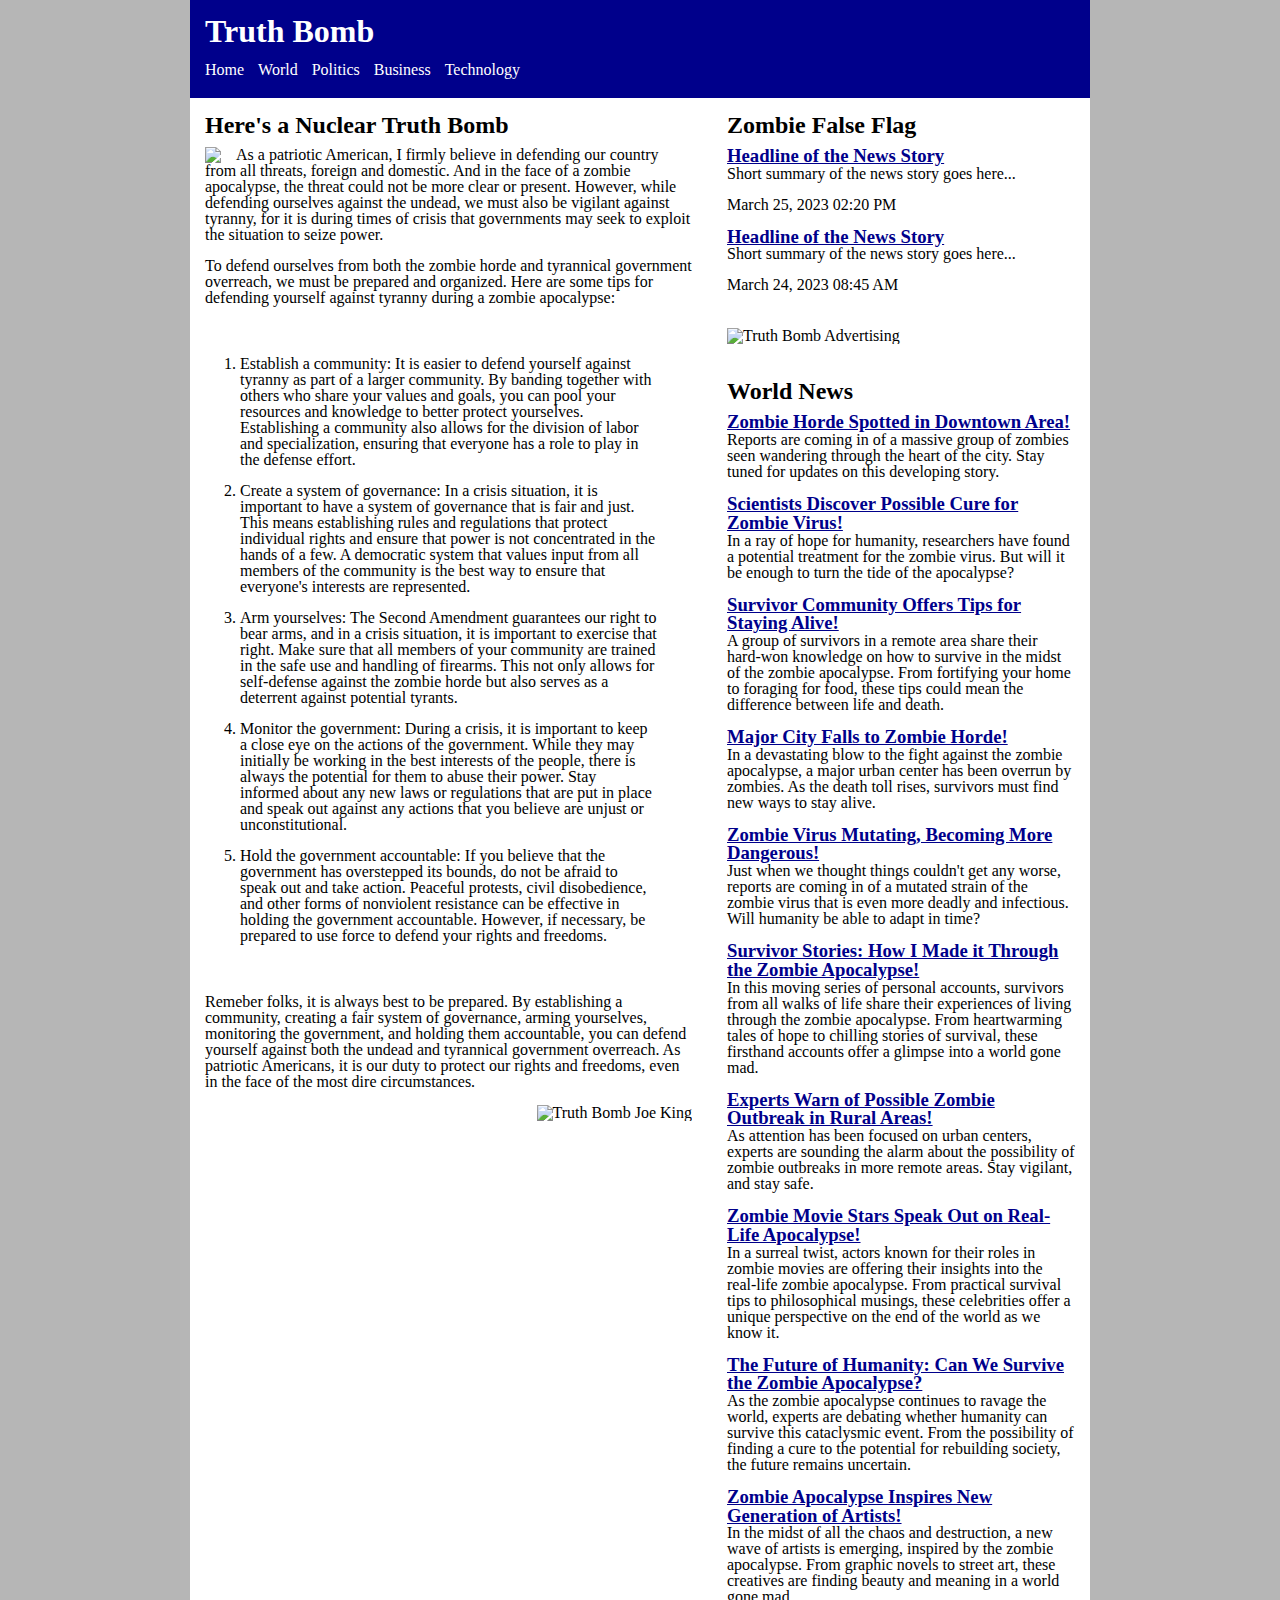
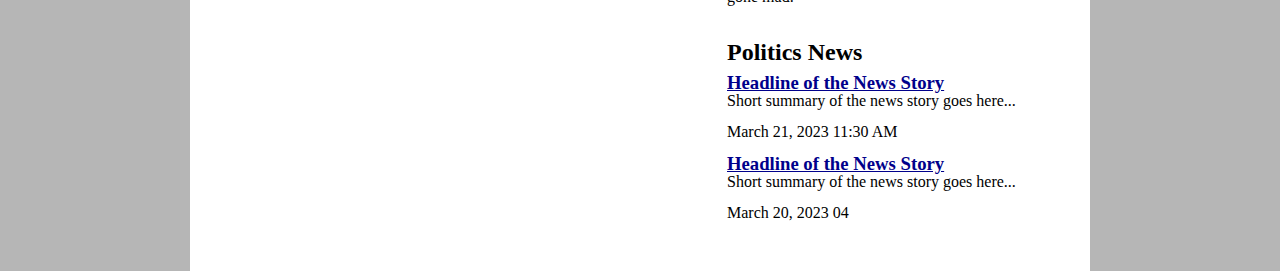
==== public/index.html @ 59dc7aa1 "Create auto deploy" ====
<!DOCTYPE html>
<html>
  <head>
    <meta charset="UTF-8" />
    <meta name="viewport" content="width=device-width, initial-scale=1" />
    <title>Truth Bomb</title>
    <link rel="stylesheet" href="index.css" />
  </head>
  <body>
    <header>
      <h1>Truth Bomb</h1>
      <nav>
        <ul>
          <li><a href="/pages/001.html">Home</a></li>
          <li><a href="/pages/001.html">World</a></li>
          <li><a href="/pages/001.html">Politics</a></li>
          <li><a href="/pages/001.html">Business</a></li>
          <li><a href="/pages/001.html">Technology</a></li>
        </ul>
      </nav>
    </header>
    <main>
      <article id="story-content">
        <h2>Here's a Nuclear Truth Bomb</h2>
        <img
          src="https://truthbomb.s3.us-east-2.amazonaws.com/images/joe-king-001.JPG"
          style="max-width: 200px; float: left; margin-right: 15px"
        />
        <div></div>
        <p>
          As a patriotic American, I firmly believe in defending our country
          from all threats, foreign and domestic. And in the face of a zombie
          apocalypse, the threat could not be more clear or present. However,
          while defending ourselves against the undead, we must also be vigilant
          against tyranny, for it is during times of crisis that governments may
          seek to exploit the situation to seize power.
        </p>

        <p>
          To defend ourselves from both the zombie horde and tyrannical
          government overreach, we must be prepared and organized. Here are some
          tips for defending yourself against tyranny during a zombie
          apocalypse:
        </p>

        <ol>
          <li>
            Establish a community: It is easier to defend yourself against
            tyranny as part of a larger community. By banding together with
            others who share your values and goals, you can pool your resources
            and knowledge to better protect yourselves. Establishing a community
            also allows for the division of labor and specialization, ensuring
            that everyone has a role to play in the defense effort.
          </li>

          <li>
            Create a system of governance: In a crisis situation, it is
            important to have a system of governance that is fair and just. This
            means establishing rules and regulations that protect individual
            rights and ensure that power is not concentrated in the hands of a
            few. A democratic system that values input from all members of the
            community is the best way to ensure that everyone's interests are
            represented.
          </li>

          <li>
            Arm yourselves: The Second Amendment guarantees our right to bear
            arms, and in a crisis situation, it is important to exercise that
            right. Make sure that all members of your community are trained in
            the safe use and handling of firearms. This not only allows for
            self-defense against the zombie horde but also serves as a deterrent
            against potential tyrants.
          </li>

          <li>
            Monitor the government: During a crisis, it is important to keep a
            close eye on the actions of the government. While they may initially
            be working in the best interests of the people, there is always the
            potential for them to abuse their power. Stay informed about any new
            laws or regulations that are put in place and speak out against any
            actions that you believe are unjust or unconstitutional.
          </li>

          <li>
            Hold the government accountable: If you believe that the government
            has overstepped its bounds, do not be afraid to speak out and take
            action. Peaceful protests, civil disobedience, and other forms of
            nonviolent resistance can be effective in holding the government
            accountable. However, if necessary, be prepared to use force to
            defend your rights and freedoms.
          </li>
        </ol>
        <p>
          Remeber folks, it is always best to be prepared. By establishing a
          community, creating a fair system of governance, arming yourselves,
          monitoring the government, and holding them accountable, you can
          defend yourself against both the undead and tyrannical government
          overreach. As patriotic Americans, it is our duty to protect our
          rights and freedoms, even in the face of the most dire circumstances.
        </p>
        <img
          src="https://truthbomb.s3.us-east-2.amazonaws.com/images/jk-sig.png"
          alt="Truth Bomb Joe King"
          style="max-width: 200px; float: right"
        />
      </article>

      <div id="sidebar">
        <section>
          <h2>Zombie False Flag</h2>
          <article>
            <h3><a href="/pages/001.html">Headline of the News Story</a></h3>
            <p>Short summary of the news story goes here...</p>
            <time datetime="2023-03-25T14:20:00+00:00"
              >March 25, 2023 02:20 PM</time
            >
          </article>
          <article>
            <h3><a href="/pages/001.html">Headline of the News Story</a></h3>
            <p>Short summary of the news story goes here...</p>
            <time datetime="2023-03-24T08:45:00+00:00"
              >March 24, 2023 08:45 AM</time
            >
          </article>
        </section>
        <section>
          <img
            src="https://truthbomb.s3.us-east-2.amazonaws.com/images/flash-player.PNG"
            alt="Truth Bomb Advertising"
            style="margin: 0 auto; display: block; margin-bottom: 30px"
          />
        </section>
        <section>
          <h2>World News</h2>
          <article>
            <h3>
              <a href="/pages/001.html"
                >Zombie Horde Spotted in Downtown Area!</a
              >
            </h3>
            <p>
              Reports are coming in of a massive group of zombies seen wandering
              through the heart of the city. Stay tuned for updates on this
              developing story.
            </p>
          </article>

          <article>
            <h3>
              <a href="/pages/001.html"
                >Scientists Discover Possible Cure for Zombie Virus!</a
              >
            </h3>
            <p>
              In a ray of hope for humanity, researchers have found a potential
              treatment for the zombie virus. But will it be enough to turn the
              tide of the apocalypse?
            </p>
          </article>

          <article>
            <h3>
              <a href="/pages/001.html"
                >Survivor Community Offers Tips for Staying Alive!</a
              >
            </h3>
            <p>
              A group of survivors in a remote area share their hard-won
              knowledge on how to survive in the midst of the zombie apocalypse.
              From fortifying your home to foraging for food, these tips could
              mean the difference between life and death.
            </p>
          </article>

          <article>
            <h3>
              <a href="/pages/001.html">Major City Falls to Zombie Horde!</a>
            </h3>
            <p>
              In a devastating blow to the fight against the zombie apocalypse,
              a major urban center has been overrun by zombies. As the death
              toll rises, survivors must find new ways to stay alive.
            </p>
          </article>

          <article>
            <h3>
              <a href="/pages/001.html"
                >Zombie Virus Mutating, Becoming More Dangerous!</a
              >
            </h3>
            <p>
              Just when we thought things couldn't get any worse, reports are
              coming in of a mutated strain of the zombie virus that is even
              more deadly and infectious. Will humanity be able to adapt in
              time?
            </p>
          </article>

          <article>
            <h3>
              <a href="/pages/001.html"
                >Survivor Stories: How I Made it Through the Zombie
                Apocalypse!</a
              >
            </h3>
            <p>
              In this moving series of personal accounts, survivors from all
              walks of life share their experiences of living through the zombie
              apocalypse. From heartwarming tales of hope to chilling stories of
              survival, these firsthand accounts offer a glimpse into a world
              gone mad.
            </p>
          </article>

          <article>
            <h3>
              <a href="/pages/001.html"
                >Experts Warn of Possible Zombie Outbreak in Rural Areas!</a
              >
            </h3>
            <p>
              As attention has been focused on urban centers, experts are
              sounding the alarm about the possibility of zombie outbreaks in
              more remote areas. Stay vigilant, and stay safe.
            </p>
          </article>

          <article>
            <h3>
              <a href="/pages/001.html"
                >Zombie Movie Stars Speak Out on Real-Life Apocalypse!</a
              >
            </h3>
            <p>
              In a surreal twist, actors known for their roles in zombie movies
              are offering their insights into the real-life zombie apocalypse.
              From practical survival tips to philosophical musings, these
              celebrities offer a unique perspective on the end of the world as
              we know it.
            </p>
          </article>

          <article>
            <h3>
              <a href="/pages/001.html"
                >The Future of Humanity: Can We Survive the Zombie
                Apocalypse?</a
              >
            </h3>
            <p>
              As the zombie apocalypse continues to ravage the world, experts
              are debating whether humanity can survive this cataclysmic event.
              From the possibility of finding a cure to the potential for
              rebuilding society, the future remains uncertain.
            </p>
          </article>

          <article>
            <h3>
              <a href="/pages/001.html"
                >Zombie Apocalypse Inspires New Generation of Artists!</a
              >
            </h3>
            <p>
              In the midst of all the chaos and destruction, a new wave of
              artists is emerging, inspired by the zombie apocalypse. From
              graphic novels to street art, these creatives are finding beauty
              and meaning in a world gone mad.
            </p>
          </article>
        </section>
        <section>
          <h2>Politics News</h2>
          <article>
            <h3><a href="/pages/001.html">Headline of the News Story</a></h3>
            <p>Short summary of the news story goes here...</p>
            <time datetime="2023-03-21T11:30:00+00:00"
              >March 21, 2023 11:30 AM</time
            >
          </article>
          <article>
            <h3><a href="/pages/001.html">Headline of the News Story</a></h3>
            <p>Short summary of the news story goes here...</p>
            <time datetime="2023-03-20T16:10:00+00:00">March 20, 2023 04 </time>
          </article>
        </section>
      </div>
    </main>
  </body>
</html>
---- public/index.css ----
/* http://meyerweb.com/eric/tools/css/reset/ 
   v2.0 | 20110126
   License: none (public domain)
*/

html,
body,
div,
span,
applet,
object,
iframe,
h1,
h2,
h3,
h4,
h5,
h6,
p,
blockquote,
pre,
a,
abbr,
acronym,
address,
big,
cite,
code,
del,
dfn,
em,
img,
ins,
kbd,
q,
s,
samp,
small,
strike,
strong,
sub,
sup,
tt,
var,
b,
u,
i,
center,
dl,
dt,
dd,
ol,
ul,
li,
fieldset,
form,
label,
legend,
table,
caption,
tbody,
tfoot,
thead,
tr,
th,
td,
article,
aside,
canvas,
details,
embed,
figure,
figcaption,
footer,
header,
hgroup,
menu,
nav,
output,
ruby,
section,
summary,
time,
mark,
audio,
video {
  margin: 0;
  padding: 0;
  border: 0;
  /* font-size: 100%; */
  /* font: inherit; */
  vertical-align: baseline;
}
/* HTML5 display-role reset for older browsers */
article,
aside,
details,
figcaption,
figure,
footer,
header,
hgroup,
menu,
nav,
section {
  display: block;
}
body {
  line-height: 1;
}
ul {
  list-style: none;
}
blockquote,
q {
  quotes: none;
}
blockquote:before,
blockquote:after,
q:before,
q:after {
  content: "";
  content: none;
}
table {
  border-collapse: collapse;
  border-spacing: 0;
}

html {
  background-color: rgb(182, 182, 182);
}

body {
  max-width: 900px;
  margin: 0 auto;
}

a {
  color: darkblue;
}
header {
  padding: 15px;
  background-color: darkblue;
  color: #fff;
}

nav li {
  display: inline-block;
}

nav a {
  display: block;
  color: #fff;
  text-decoration: none;
  margin: 15px 10px 5px 0px;
}

main {
  background-color: #fff;
  padding: 15px;
  display: flex;
  flex-wrap: wrap;
}
section {
  margin-bottom: 35px;
}

article {
  margin-bottom: 15px;
}

h2 {
  margin-bottom: 10px;
}

p {
  margin-bottom: 15px;
}

ol {
  padding: 35px;
}
ol li {
  margin-bottom: 15px;
}

img {
  max-width: 100%;
}
#story-content {
  flex: 1;
  padding: 0 35px 0 0;
}

#sidebar {
  flex-basis: 40%;
  /* background-color: #ffe;
  padding: 20px; */
}

@media screen and (max-width: 768px) {
  main {
    flex-direction: column;
  }
  #sidebar {
    flex-basis: auto;
  }
}
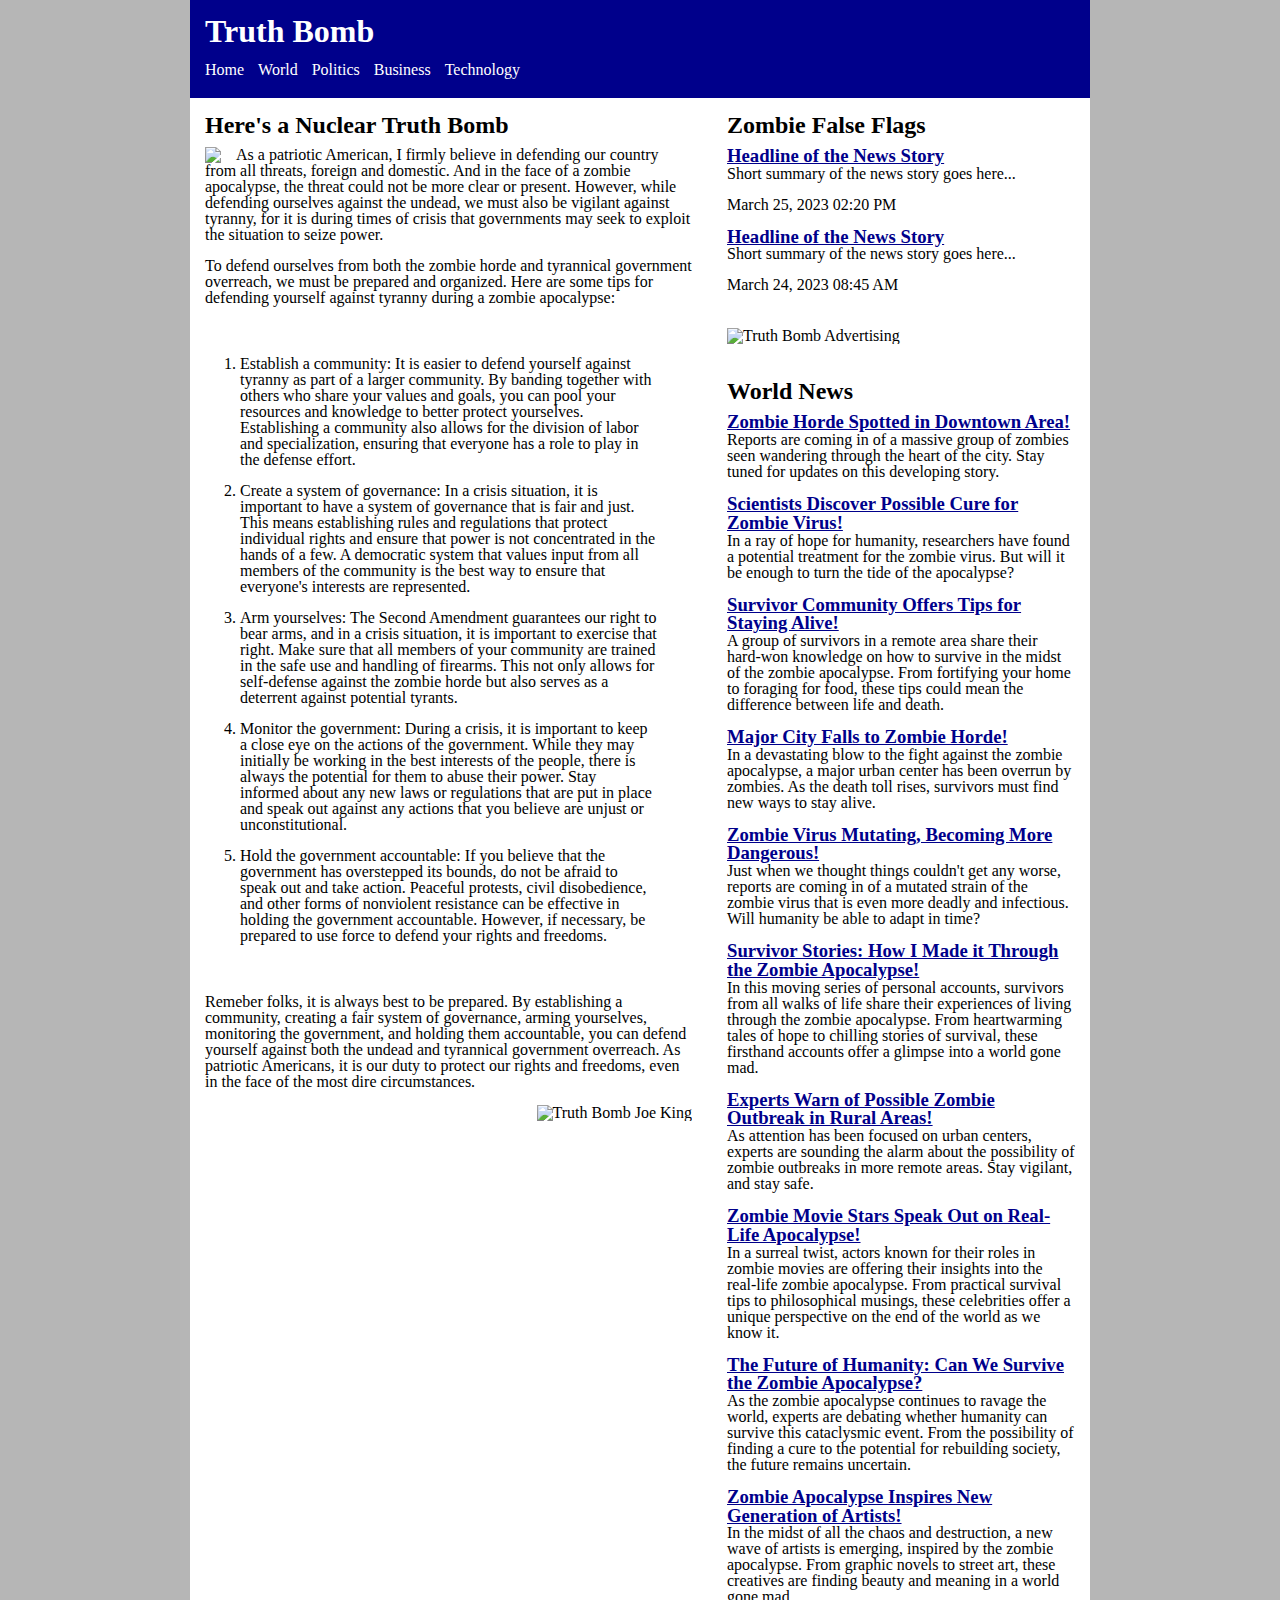
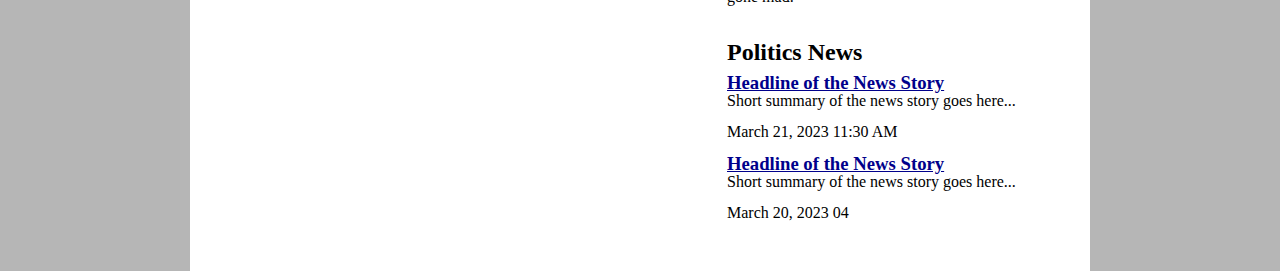
==== commit 7dfb18d4: "test" ====
--- a/public/index.html
+++ b/public/index.html
@@ -7,6 +7,9 @@
     <link rel="stylesheet" href="index.css" />
   </head>
   <body>
+    <!--
+      *******
+    -->
     <header>
       <h1>Truth Bomb</h1>
       <nav>
@@ -107,7 +110,7 @@
 
       <div id="sidebar">
         <section>
-          <h2>Zombie False Flag</h2>
+          <h2>Zombie False Flags</h2>
           <article>
             <h3><a href="/pages/001.html">Headline of the News Story</a></h3>
             <p>Short summary of the news story goes here...</p>
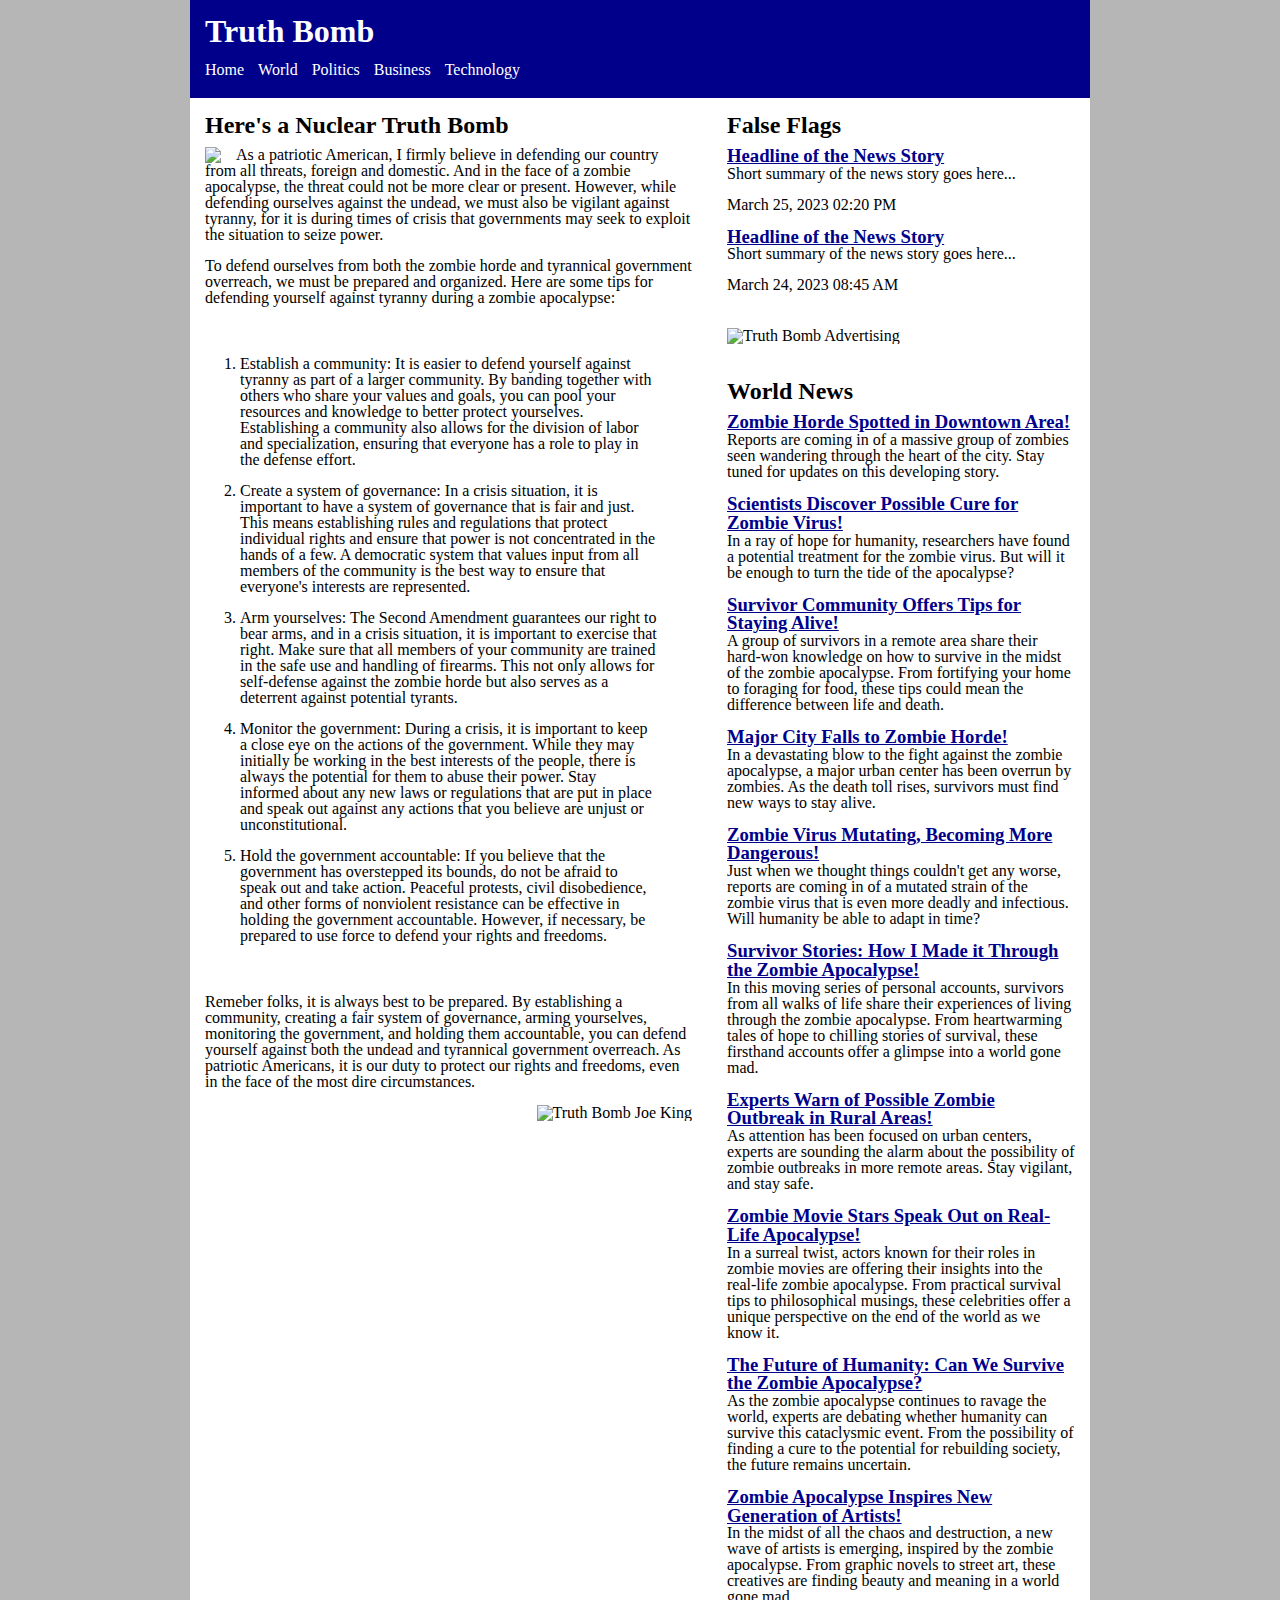
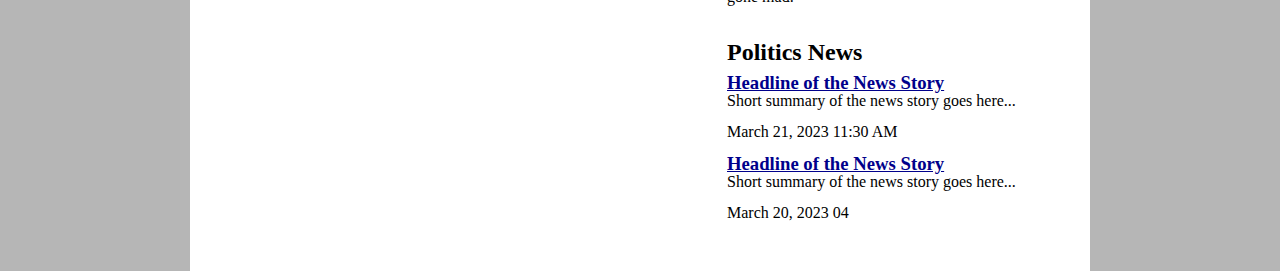
==== commit 8642380d: "testing auto deploy" ====
--- a/public/index.html
+++ b/public/index.html
@@ -110,7 +110,7 @@
 
       <div id="sidebar">
         <section>
-          <h2>Zombie False Flags</h2>
+          <h2>False Flags</h2>
           <article>
             <h3><a href="/pages/001.html">Headline of the News Story</a></h3>
             <p>Short summary of the news story goes here...</p>
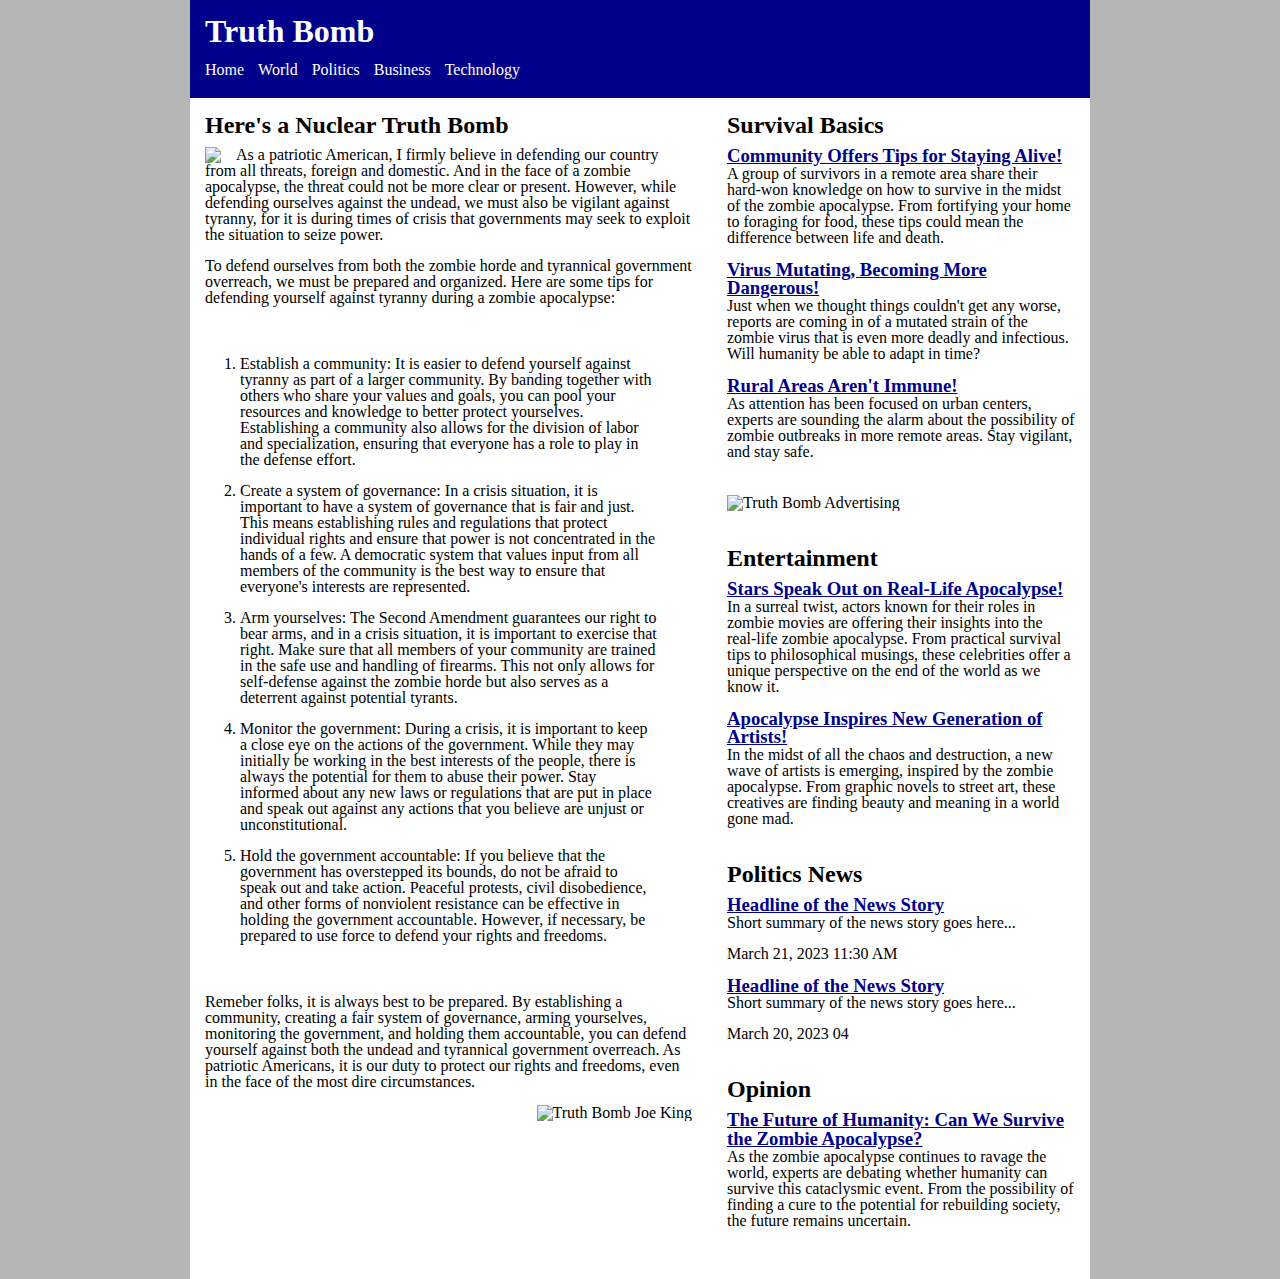
==== commit db5db4ee: "WIP" ====
--- a/public/index.html
+++ b/public/index.html
@@ -7,9 +7,6 @@
     <link rel="stylesheet" href="index.css" />
   </head>
   <body>
-    <!--
-      *******
-    -->
     <header>
       <h1>Truth Bomb</h1>
       <nav>
@@ -110,20 +107,43 @@
 
       <div id="sidebar">
         <section>
-          <h2>False Flags</h2>
-          <article>
-            <h3><a href="/pages/001.html">Headline of the News Story</a></h3>
-            <p>Short summary of the news story goes here...</p>
-            <time datetime="2023-03-25T14:20:00+00:00"
-              >March 25, 2023 02:20 PM</time
-            >
-          </article>
-          <article>
-            <h3><a href="/pages/001.html">Headline of the News Story</a></h3>
-            <p>Short summary of the news story goes here...</p>
-            <time datetime="2023-03-24T08:45:00+00:00"
-              >March 24, 2023 08:45 AM</time
-            >
+          <h2>Survival Basics</h2>
+          <article>
+            <h3>
+              <a href="/pages/001.html"
+                >Community Offers Tips for Staying Alive!</a
+              >
+            </h3>
+            <p>
+              A group of survivors in a remote area share their hard-won
+              knowledge on how to survive in the midst of the zombie apocalypse.
+              From fortifying your home to foraging for food, these tips could
+              mean the difference between life and death.
+            </p>
+          </article>
+          <article>
+            <h3>
+              <a href="/pages/001.html"
+                >Virus Mutating, Becoming More Dangerous!</a
+              >
+            </h3>
+            <p>
+              Just when we thought things couldn't get any worse, reports are
+              coming in of a mutated strain of the zombie virus that is even
+              more deadly and infectious. Will humanity be able to adapt in
+              time?
+            </p>
+          </article>
+
+          <article>
+            <h3>
+              <a href="/pages/001.html">Rural Areas Aren't Immune!</a>
+            </h3>
+            <p>
+              As attention has been focused on urban centers, experts are
+              sounding the alarm about the possibility of zombie outbreaks in
+              more remote areas. Stay vigilant, and stay safe.
+            </p>
           </article>
         </section>
         <section>
@@ -134,105 +154,12 @@
           />
         </section>
         <section>
-          <h2>World News</h2>
-          <article>
-            <h3>
-              <a href="/pages/001.html"
-                >Zombie Horde Spotted in Downtown Area!</a
-              >
-            </h3>
-            <p>
-              Reports are coming in of a massive group of zombies seen wandering
-              through the heart of the city. Stay tuned for updates on this
-              developing story.
-            </p>
-          </article>
-
-          <article>
-            <h3>
-              <a href="/pages/001.html"
-                >Scientists Discover Possible Cure for Zombie Virus!</a
-              >
-            </h3>
-            <p>
-              In a ray of hope for humanity, researchers have found a potential
-              treatment for the zombie virus. But will it be enough to turn the
-              tide of the apocalypse?
-            </p>
-          </article>
-
-          <article>
-            <h3>
-              <a href="/pages/001.html"
-                >Survivor Community Offers Tips for Staying Alive!</a
-              >
-            </h3>
-            <p>
-              A group of survivors in a remote area share their hard-won
-              knowledge on how to survive in the midst of the zombie apocalypse.
-              From fortifying your home to foraging for food, these tips could
-              mean the difference between life and death.
-            </p>
-          </article>
-
-          <article>
-            <h3>
-              <a href="/pages/001.html">Major City Falls to Zombie Horde!</a>
-            </h3>
-            <p>
-              In a devastating blow to the fight against the zombie apocalypse,
-              a major urban center has been overrun by zombies. As the death
-              toll rises, survivors must find new ways to stay alive.
-            </p>
-          </article>
-
-          <article>
-            <h3>
-              <a href="/pages/001.html"
-                >Zombie Virus Mutating, Becoming More Dangerous!</a
-              >
-            </h3>
-            <p>
-              Just when we thought things couldn't get any worse, reports are
-              coming in of a mutated strain of the zombie virus that is even
-              more deadly and infectious. Will humanity be able to adapt in
-              time?
-            </p>
-          </article>
-
-          <article>
-            <h3>
-              <a href="/pages/001.html"
-                >Survivor Stories: How I Made it Through the Zombie
-                Apocalypse!</a
-              >
-            </h3>
-            <p>
-              In this moving series of personal accounts, survivors from all
-              walks of life share their experiences of living through the zombie
-              apocalypse. From heartwarming tales of hope to chilling stories of
-              survival, these firsthand accounts offer a glimpse into a world
-              gone mad.
-            </p>
-          </article>
-
-          <article>
-            <h3>
-              <a href="/pages/001.html"
-                >Experts Warn of Possible Zombie Outbreak in Rural Areas!</a
-              >
-            </h3>
-            <p>
-              As attention has been focused on urban centers, experts are
-              sounding the alarm about the possibility of zombie outbreaks in
-              more remote areas. Stay vigilant, and stay safe.
-            </p>
-          </article>
-
-          <article>
-            <h3>
-              <a href="/pages/001.html"
-                >Zombie Movie Stars Speak Out on Real-Life Apocalypse!</a
+          <h2>Entertainment</h2>
+
+          <article>
+            <h3>
+              <a href="/pages/001.html"
+                >Stars Speak Out on Real-Life Apocalypse!</a
               >
             </h3>
             <p>
@@ -247,22 +174,7 @@
           <article>
             <h3>
               <a href="/pages/001.html"
-                >The Future of Humanity: Can We Survive the Zombie
-                Apocalypse?</a
-              >
-            </h3>
-            <p>
-              As the zombie apocalypse continues to ravage the world, experts
-              are debating whether humanity can survive this cataclysmic event.
-              From the possibility of finding a cure to the potential for
-              rebuilding society, the future remains uncertain.
-            </p>
-          </article>
-
-          <article>
-            <h3>
-              <a href="/pages/001.html"
-                >Zombie Apocalypse Inspires New Generation of Artists!</a
+                >Apocalypse Inspires New Generation of Artists!</a
               >
             </h3>
             <p>
@@ -288,6 +200,24 @@
             <time datetime="2023-03-20T16:10:00+00:00">March 20, 2023 04 </time>
           </article>
         </section>
+
+        <section>
+          <h2>Opinion</h2>
+          <article>
+            <h3>
+              <a href="/pages/001.html"
+                >The Future of Humanity: Can We Survive the Zombie
+                Apocalypse?</a
+              >
+            </h3>
+            <p>
+              As the zombie apocalypse continues to ravage the world, experts
+              are debating whether humanity can survive this cataclysmic event.
+              From the possibility of finding a cure to the potential for
+              rebuilding society, the future remains uncertain.
+            </p>
+          </article>
+        </section>
       </div>
     </main>
   </body>
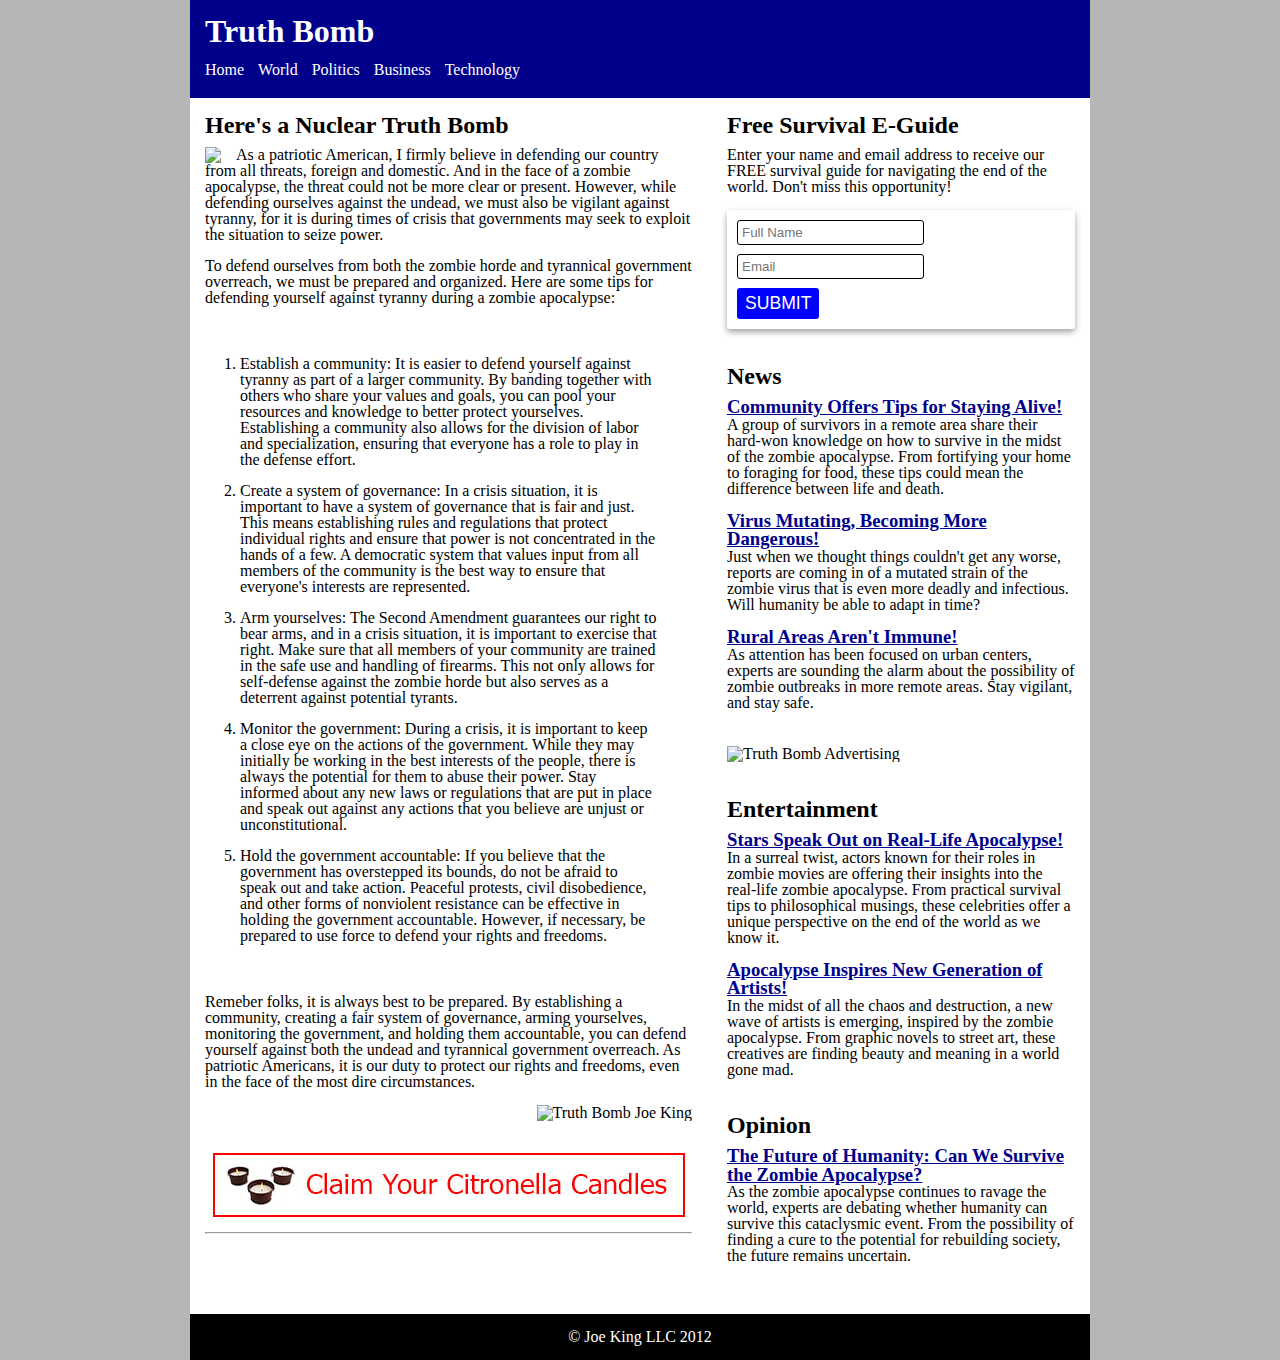
==== commit 67310a75: "Make it more awful" ====
--- a/public/index.html
+++ b/public/index.html
@@ -98,16 +98,40 @@
           overreach. As patriotic Americans, it is our duty to protect our
           rights and freedoms, even in the face of the most dire circumstances.
         </p>
+        <div style="text-align: right">
+          <img
+            src="https://truthbomb.s3.us-east-2.amazonaws.com/images/jk-sig.png"
+            alt="Truth Bomb Joe King"
+            style="max-width: 200px"
+          />
+        </div>
+        <br /><br />
         <img
-          src="https://truthbomb.s3.us-east-2.amazonaws.com/images/jk-sig.png"
-          alt="Truth Bomb Joe King"
-          style="max-width: 200px; float: right"
+          src="images/truth-bomb-ad-001.jpg"
+          class="ad"
+          alt="Get your free candles"
         />
+        <hr />
       </article>
 
       <div id="sidebar">
         <section>
-          <h2>Survival Basics</h2>
+          <div class="signup-form">
+            <h2>Free Survival E-Guide</h2>
+            <p>
+              Enter your name and email address to receive our FREE survival
+              guide for navigating the end of the world. Don't miss this
+              opportunity!
+            </p>
+            <form>
+              <input type="text" placeholder="Full Name" name="fullname" />
+              <input type="text" placeholder="Email" name="email" />
+              <button>SUBMIT</button>
+            </form>
+          </div>
+        </section>
+        <section>
+          <h2>News</h2>
           <article>
             <h3>
               <a href="/pages/001.html"
@@ -185,7 +209,7 @@
             </p>
           </article>
         </section>
-        <section>
+        <!-- <section>
           <h2>Politics News</h2>
           <article>
             <h3><a href="/pages/001.html">Headline of the News Story</a></h3>
@@ -199,7 +223,7 @@
             <p>Short summary of the news story goes here...</p>
             <time datetime="2023-03-20T16:10:00+00:00">March 20, 2023 04 </time>
           </article>
-        </section>
+        </section> -->
 
         <section>
           <h2>Opinion</h2>
@@ -220,5 +244,8 @@
         </section>
       </div>
     </main>
+    <div class="footer">
+      &#169; Joe King LLC <span id="footerYear">2012</span>
+    </div>
   </body>
 </html>
--- a/public/index.css
+++ b/public/index.css
@@ -184,7 +184,31 @@
 ol li {
   margin-bottom: 15px;
 }
-
+hr {
+  color: #000;
+  margin: 15px 0;
+}
+
+.signup-form form {
+  box-shadow: 0px 3px 6px #a1a1a1;
+  padding: 10px;
+  border-radius: 3px;
+}
+.signup-form input {
+  display: block;
+  border: 1px solid #000;
+  margin-bottom: 9px;
+  border-radius: 3px;
+  padding: 4px;
+}
+.signup-form button {
+  background-color: blue;
+  border: 0;
+  color: #fff;
+  padding: 5px 8px;
+  border-radius: 3px;
+  font-size: 1.1em;
+}
 img {
   max-width: 100%;
 }
@@ -199,6 +223,18 @@
   padding: 20px; */
 }
 
+.ad {
+  max-width: 468px;
+  border: 2px solid red;
+  display: block;
+  margin: 0 auto;
+}
+.footer {
+  background-color: #000;
+  color: #fff;
+  padding: 15px;
+  text-align: center;
+}
 @media screen and (max-width: 768px) {
   main {
     flex-direction: column;
